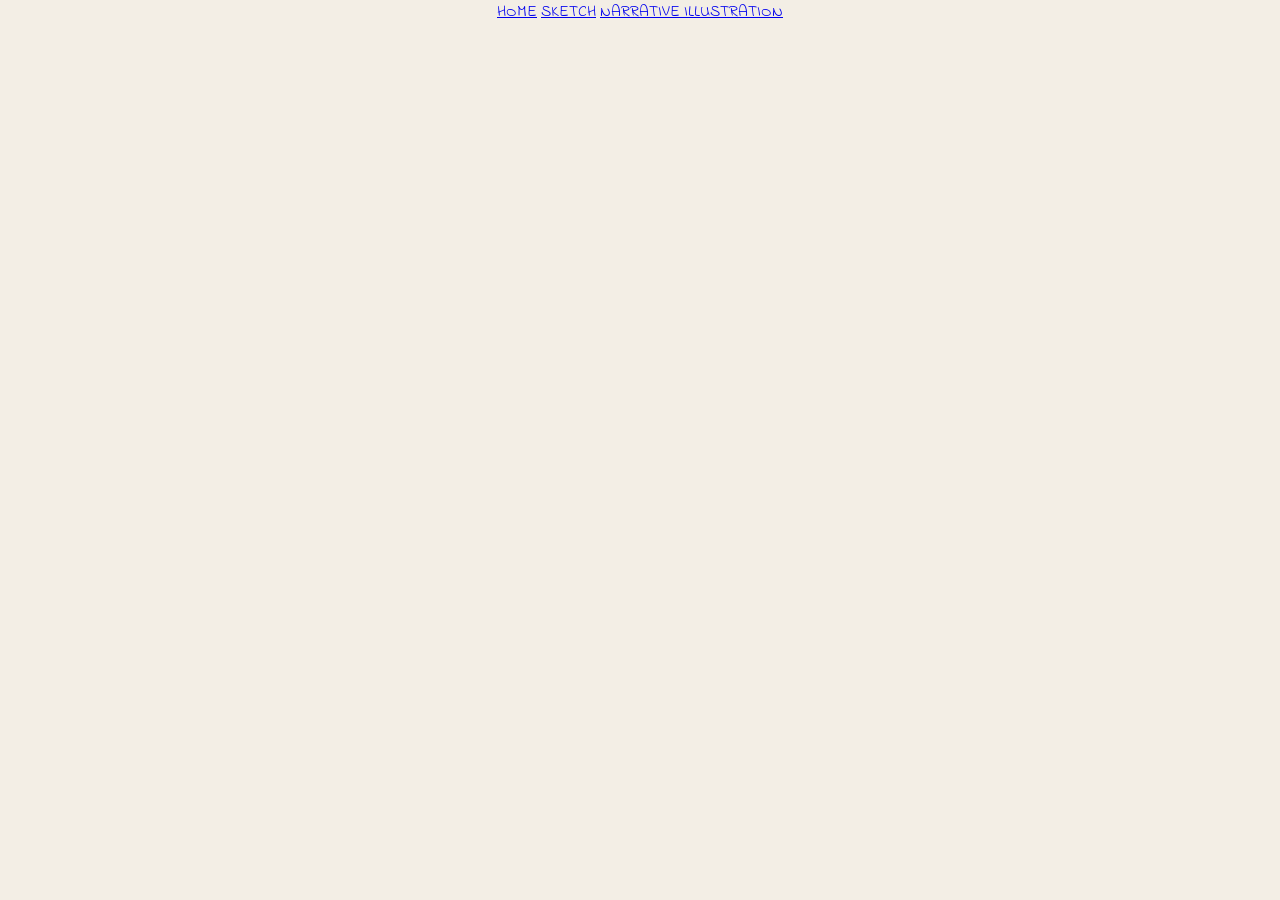
==== About.html @ 53a6e6cb "add illustration website files" ====
<!DOCTYPE html>
<html lang="en">
<head>
  <meta charset="UTF-8">
  <meta name="viewport" content="width=device-width, initial-scale=1.0">

  <title>About Me | Jasmin Chen</title>

  <link href="https://fonts.googleapis.com/css2?family=Indie+Flower&family=Special+Elite&display=swap" rel="stylesheet">

  <link rel="stylesheet" href="Style.css">
</head>

<body>

  <!-- Top navigation -->
  <header class="about-header">
    <a href="index.html">HOME</a>
    <a href="Sketch.html">SKETCH</a>
    <a href="narrative.html">NARRATIVE ILLUSTRATION</a>
  </header>

  <!-- Main content -->
  <main class="about-layout">

    <!-- Left: automatic photo slideshow -->
    <section class="photo-section">
      <!-- Photos will be added here -->
    </section>

    <!-- Right: handwritten bio and GIF -->
    <section class="bio-section">
      <!-- Your handwritten bio image will go here -->

      <!-- Your GIF will go here -->
    </section>

  </main>

</body>
</html>
---- Style.css ----
/* ===== 全站基础样式 ===== */
body {
  margin: 0;
  background: #f3eee5;
  color: #34332f;
  font-family: 'Indie Flower', cursive;
  text-align: center;
}

/* ===== 页面主要内容 ===== */
main {
  padding: 100px 24px;
}

/* ===== 主标题 ===== */
h1 {
  font-family: 'Special Elite', monospace;
  font-size: clamp(36px, 7vw, 80px);
  font-weight: normal;
}

/* ===== 副标题和段落 ===== */
h2,
.subtitle {
  font-family: 'Indie Flower', cursive;
}

p {
  font-size: 18px;
}

/* ===== 图片自适应 ===== */
img {
  max-width: 100%;
  height: auto;
}
/* Narrative 页面文字字体 */
.subtitle,
.artwork-title,
.artwork-info {
  font-family: 'Indie Flower', cursive;
}
/* 作品图片的茉莉花背景 */
.artwork-background {
  background-color: #e9eaff;
  background-image: none;
  background-repeat: repeat;
  background-position: center top;
  background-size: 500px auto;

  display: grid;
  place-items: center;
  width: calc(100vw - 48px);
  margin-left: -24px;
  padding: 0;
  box-sizing: border-box;
}

/* 作品图片 */
.artwork-background .main-artwork {
  display: block;
  width: auto;
  height: auto;
  max-width: 100%;
  max-height: calc(100vh - 115px);
  margin: 0 auto;
  object-fit: contain;
}

/* ===== 首页gif文字logo排版 ===== */
.hero-text {
  margin: -100px   0 5px;
  padding: 0;
  line-height: 1.2;
}
.hero-text img {
  display: block;
  width: 400px;
  height: 210px;
  object-fit: fill;
  max-width: 85%;
  margin: 0 auto;
}

.hero-text p {
  margin: 3px 0;
  font-size: 16px;
  line-height: 1.3;
   transform: translateY(-10px);
}

.hero-text h1 {
  margin: 4px 0;
  font-size: clamp(30px, 4vw, 52px);
  line-height: 1.1;
}


/* 首页菜单栏 */
.home-menu {
  display: flex;
  justify-content: flex-end;
  align-items: flex-start;
  gap: 35px;

  width: 100%;
  max-width: none;
  margin: 0 0 12px;
  padding-right: 30px;

  box-sizing: border-box;
  transform: translateY(20px);
}

.home-menu a {
  color: #34332f;
  text-decoration: none;
  font-family: 'Special Elite', cursive;
  font-size: 20px;
  transition: opacity 0.2s ease;
}

.home-menu a:hover {
  opacity: 0.55;
}


/* ===== 首页三个插画入口 ===== */
.destinations {
  text-align: center;
  width: 100%;
}

.destination-block {
  display: flex;
  flex-direction: row;
  justify-content: center;
  align-items: flex-start;
  gap: 50px;

  width: 100%;
  max-width: 1100px;
  margin: 30px auto 0;
  box-sizing: border-box;
}

/* 每一个按钮 */
.destination-button {
  display: flex;
  flex-direction: column;
  align-items: center;
  text-align: center;

  width: 280px;
  flex-shrink: 0;

  text-decoration: none;
  color: #34332f;
}

/* 按钮图片 */
.destination-button img {
  width: 280px;
  height: 280px;
  object-fit: contain;
  display: block;
}

/* 按钮文字 */
.destination-button span {
  margin-top: 12px;
  font-family: 'Special Elite', cursive;
  font-size: 18px;
}

/* 鼠标悬停效果 */
.destination-button img {
  transition: transform 0.25s ease;
}

.destination-button:hover img {
  transform: translateY(-5px);
}

/* 循环滚动文字 */
.marquee {
  width: 100%;
  overflow: hidden;
  white-space: nowrap;
  margin: 30px 0;
  padding: 13px 0;

  border-top: 3px solid #34332f;
  border-bottom: 1px solid #34332f;

  box-sizing: border-box;

}

.marquee-track {
  display: flex;
  width: max-content;
  animation: marquee-scroll 20s linear infinite;
}

.marquee-track span {
  flex-shrink: 0;
  font-family: 'Special Elite', monospace;
  font-size: 34px;
  letter-spacing: 2px;
  line-height: 1.4;
  padding-right: 40px;
}

/* 滚动动画 */
@keyframes marquee-scroll {
  from {
    transform: translateX(0);
  }

  to {
    transform: translateX(-50%);
  }
}

/* ===== 首页主图与介绍的左右布局 ===== */

/* 首页主图和介绍文字的背景区域 */

/* 首页主图和介绍文字的全宽背景区域 */
.hero-content {
  display: flex;
  align-items: center;
  gap: 5%;

  width: 100vw;
  max-width: none;
  margin: 20px 0 20px calc(50% - 50vw);
  padding: 25px max(calc((100vw - 1100px) / 2), 9%);

  background-color: #e9eaff;
  box-sizing: border-box;
}

/* 左侧主图 */
.hero-image {
  flex: 1;
  min-width: 0;
}

.hero-image .home-background {
  display: block;
  width: 100%;
  height: auto;
  margin: 0;
}

/* 右侧介绍文字 */
.hero-intro {
  flex: 1;
  min-width: 0;
  text-align: left;
  padding: 15px;
  box-sizing: border-box;
}

.hero-intro .intro-label {
  font-family: 'Special Elite', monospace;
  font-size: 14px;
  letter-spacing: 2px;
}

.hero-intro h2 {
  font-family: 'Special Elite', monospace;
  font-size: clamp(28px, 3vw, 44px);
  font-weight: normal;
  line-height: 1.2;
  margin: 16px 0;
}

.hero-intro p {
  font-size: 18px;
  line-height: 1.8;
}

/* 手机屏幕布局 */
@media (max-width: 700px) {
  .hero-content {
    flex-direction: column;
    width: 100%;
    gap: 20px;
  }

  .hero-image,
  .hero-intro {
    width: 100%;
    flex: auto;
  }

  .hero-intro {
    padding: 10px;
  }
}


/* ===== 速写本页面Sketchbook page ===== */


/* ===== Sketchbook navigation ===== */

.sketchbook-menu {
  display: flex;
  justify-content: flex-end;
  align-items: center;
  gap: 28px;

  width: 100%;
  box-sizing: border-box;
  padding: 24px 5% 0;
}

.sketchbook-menu a {
  color: #34332f;
  text-decoration: none;
  font-family: 'Indie Flower', cursive;
  font-size: 18px;
}

.sketchbook-menu a:hover {
  opacity: 0.6;
}

/* ===== Sketchbook layout ===== */

.sketchbook-main {
  min-height: calc(100vh - 65px);
  padding: 20px 24px 30px;
  box-sizing: border-box;

  display: flex;
  flex-direction: column;
  align-items: center;
}

.sketchbook-title {
  margin: 0 0 8px;
}

.sketchbook-instruction {
  margin: 0 0 24px;
}

.sketchbook-stage {
  display: flex;
  justify-content: center;
  align-items: center;

  width: 100%;
  flex: 1;
  min-height: 0;
}

.sketchbook-spread {
  position: absolute;
  inset: 0;
  display: flex;
  width: 100%;
  height: 100%;
}


/* Large open book */

.sketchbook {
  position: relative;
  width: min(94vw, 1400px);
  height: min(68vw, 78vh);
  aspect-ratio: auto;
  flex-shrink: 0;
  perspective: 1600px;
}


/* ===== Mobile navigation ===== */

@media (max-width: 600px) {
  .sketchbook-menu {
    gap: 14px;
    padding: 18px 12px 0;
    flex-wrap: wrap;
  }

  .sketchbook-menu a {
    font-size: 15px;
  }

  .sketchbook-main {
    padding: 24px 8px;
  }

  .sketchbook {
    width: 96vw;
  }
}


/* ===== Closed book cover ===== */

.sketchbook-cover {
  position: absolute;
  inset: 0;
  z-index: 2;

  width: 100%;
  height: 100%;
  padding: 30px;

  display: flex;
  flex-direction: column;
  justify-content: center;
  align-items: center;
  gap: 16px;

  box-sizing: border-box;
  border: 1px solid #88745b;
  border-radius: 5px 12px 12px 5px;

  background:
    linear-gradient(
      90deg,
      #9b7654 0%,
      #b18b65 4%,
      #c6a47d 12%,
      #b9956d 100%
    );

  color: #453629;
  box-shadow:
    5px 8px 0 #d5c8b5,
    10px 14px 24px rgba(65, 48, 31, 0.18);

  cursor: pointer;
  transition:
    opacity 0.45s ease,
    transform 0.65s ease,
    visibility 0.65s;
}

.cover-decoration {
  font-size: 38px;
}

.cover-title {
  font-family: 'Special Elite', monospace;
  font-size: clamp(27px, 4vw, 46px);
  line-height: 1.25;
}

.cover-author {
  font-family: 'Indie Flower', cursive;
  font-size: 19px;
}

.cover-hint {
  margin-top: 18px;
  font-family: 'Special Elite', monospace;
  font-size: 11px;
  letter-spacing: 2px;
}

/* ===== Open book spread ===== */

.sketchbook-spread {
  position: absolute;
  inset: 0;

  display: flex;
  overflow: hidden;

  border-radius: 4px;
  background: #e9deca;
  box-shadow: 0 14px 30px rgba(65, 48, 31, 0.18);

  opacity: 0;
  visibility: hidden;
  transform: scale(0.94);

  transition:
    opacity 0.45s ease,
    transform 0.65s ease,
    visibility 0.65s;
}



.sketchbook-page-left,
.sketchbook-page-right {
  position: relative;
  flex: 1;
  min-width: 0;

  padding: 30px;
  box-sizing: border-box;

  background-color: #faf5e9;
  background-image: url("Image/paper-\ texture.jpg");
  background-size: 100% 100%;
  background-position: center;
  background-repeat: no-repeat;
}


.sketchbook-page-left {
  border-right: 1px solid #d8cbb6;
  box-shadow: inset -10px 0 16px -14px rgba(60, 45, 30, 0.5);
}

.sketchbook-page-right {
  box-shadow: inset 10px 0 16px -14px rgba(60, 45, 30, 0.5);
}

.page-number {
  font-family: 'Special Elite', monospace;
  font-size: 12px;
  color: #9a8a75;
}

.page-note {
  margin-top: 45px;
  font-family: 'Indie Flower', cursive;
  font-size: 19px;
  color: #847765;
}

/* ===== Open state ===== */

.sketchbook.is-open .sketchbook-cover {
  opacity: 0;
  visibility: hidden;
  transform: rotateY(-12deg) scale(0.96);
  pointer-events: none;
}

.sketchbook.is-open .sketchbook-spread {
  opacity: 1;
  visibility: visible;
  transform: scale(1);
}

.sketchbook-bottom-note {
  margin-top: 35px;
  font-family: 'Indie Flower', cursive;
  font-size: 18px;
}

/* ===== Mobile layout ===== */

@media (max-width: 600px) {
  .sketchbook-main {
    padding: 35px 12px 45px;
  }

  .sketchbook {
    width: 96vw;
  }

  .sketchbook-page-left,
  .sketchbook-page-right {
    padding: 14px;
  }

  .page-note {
    margin-top: 25px;
    font-size: 15px;
  }

  .cover-author {
    font-size: 15px;
  }

  .cover-hint {
    font-size: 9px;
  }
}

/* ===== 速写本中的作品Artwork inside sketchbook ===== */

.sketchbook-page-left,
.sketchbook-page-right {
  position: relative;
}

.page-number {
  position: absolute;
  top: 14px;
  left: 18px;
  z-index: 1;
}

.sketchbook-artwork {
  display: block;
  width: 100%;
  height: 100%;
  object-fit: contain;
  object-position: center;
}
.sketchbook-artwork {
  display: block;
  max-width: 100%;
  max-height: 100%;
  width: auto;
  height: auto;
  object-fit: contain;
  margin: auto;
}
/* ===== Sketchbook page flip ===== */

#flipbook {
  margin: 0 auto;
  position: relative;
  background: #e5d8c2;
  box-shadow:
    0 3px 0 #d8c9b2,
    0 6px 0 #eee3d0,
    0 9px 0 #d5c4aa,
    0 13px 0 #e9dcc8,
    0 18px 24px rgba(57, 43, 29, 0.22);
}


#flipbook .page {
  background-color: #faf5e9;
  background-image: url("Image/paper-texture.jpg");
  background-size: 100% 100%;
  background-position: center;
  background-repeat: no-repeat;
  overflow: hidden;
  box-sizing: border-box;
}

#flipbook .page img {
  display: block;
  width: 100%;
  height: 100%;
  object-fit: contain;
}

/* ===== Sketchbook spine ===== */

#flipbook {
  position: relative;
}

/* ===== Natural sketchbook spine ===== */

#flipbook {
  position: relative;
}

/* 柔和的装订阴影与纸张反光 */
#flipbook::after {
  content: "";
  position: absolute;
  top: 0;
  bottom: 0;
  left: 50%;
  width: 38px;
  transform: translateX(-50%);
  pointer-events: none;
  z-index: 20;

  background: linear-gradient(
    to right,
    rgba(83, 62, 42, 0) 0%,
    rgba(83, 62, 42, 0.07) 20%,
    rgba(65, 47, 32, 0.18) 42%,
    rgba(255, 252, 240, 0.30) 50%,
    rgba(65, 47, 32, 0.15) 58%,
    rgba(83, 62, 42, 0.06) 80%,
    rgba(83, 62, 42, 0) 100%
  );
}
/* 左页靠近装订处的阴影 */
#flipbook .page:nth-child(odd) {
  box-shadow: inset -8px 0 12px -10px rgba(65, 47, 32, 0.35);
}

/* 右页靠近装订处的阴影 */
#flipbook .page:nth-child(even) {
  box-shadow: inset 8px 0 12px -10px rgba(65, 47, 32, 0.35);
}
/* 右侧叠页：更自然的纸张边缘 */
#flipbook::before {
  content: "";
  position: absolute;
  top: 4px;
  bottom: -8px;
  right: -5px;
  width: 5px;

  background: repeating-linear-gradient(
    to bottom,
    #eee5d5 0px,
    #eee5d5 2px,
    #d9cbb7 2.5px,
    #f7f0e3 4px
  );

  border-right: 1px solid rgba(125, 101, 72, 0.15);
  border-radius: 0 1px 2px 0;
  box-shadow: 2px 3px 5px rgba(57, 43, 29, 0.10);

  z-index: 5;
  pointer-events: none;
}
/* 左上角 Logo */
.detail-logo {
  position: fixed;
  top: 12px;
  left: 24px;
  z-index: 10;
  display: block;
  width: 170px;
}

.detail-logo img {
  display: block;
  width: 100%;
  height: auto;
}
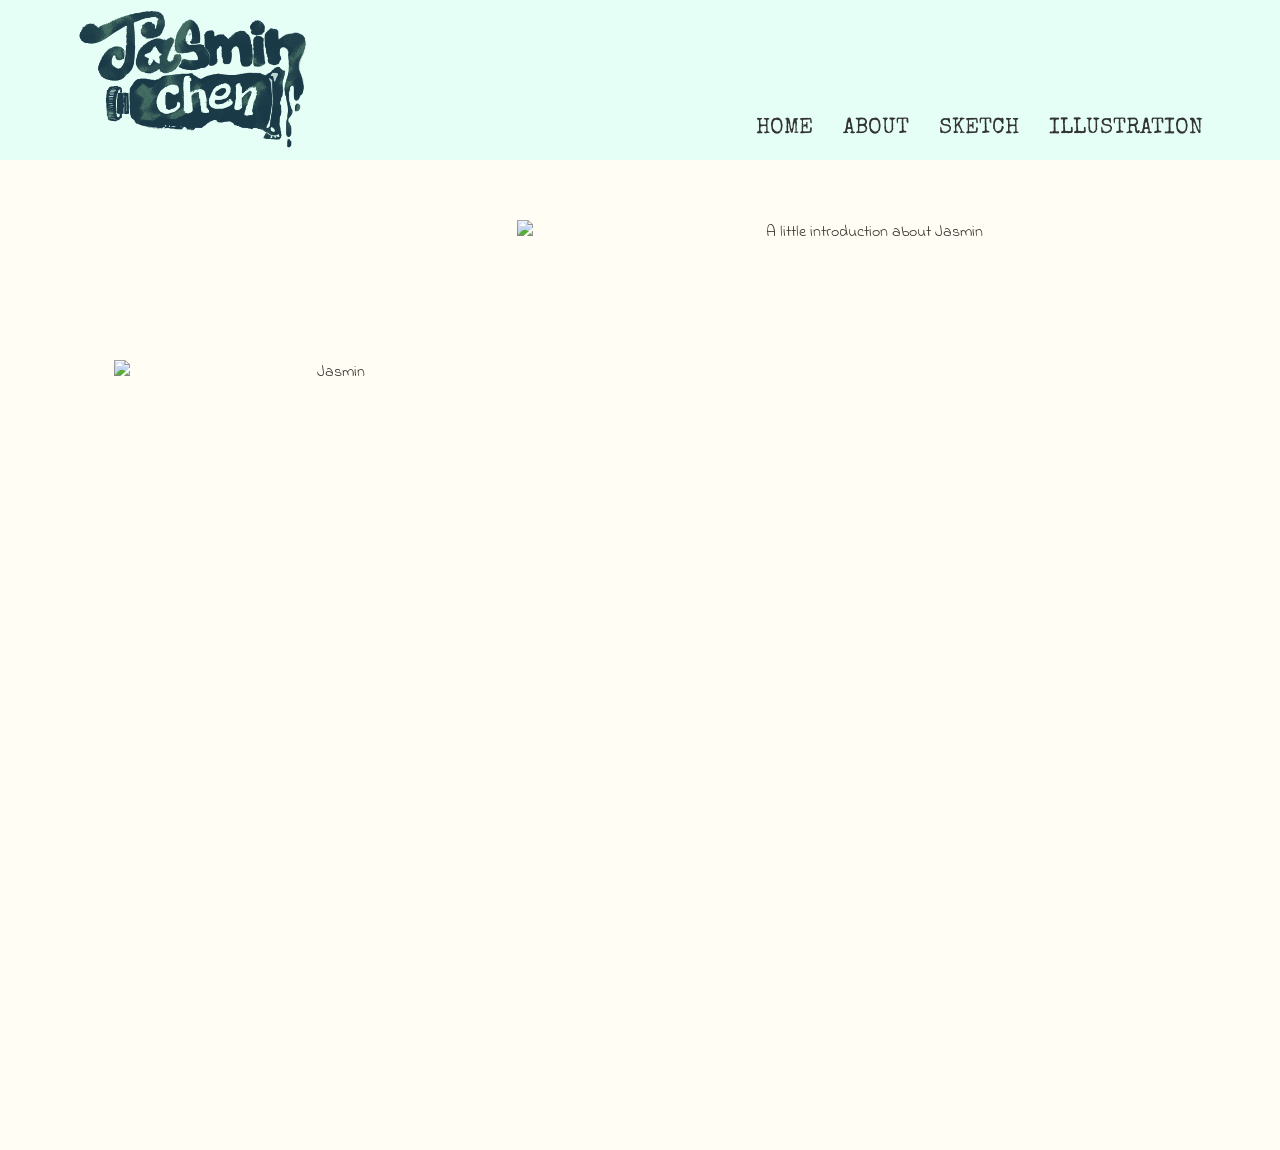
==== commit b5eb8f8d: "Refactor About.html layout and add images Updated header structure and added images for bio and phot" ====
--- a/About.html
+++ b/About.html
@@ -15,26 +15,49 @@
 <body>
 
   <!-- Top navigation -->
-  <header class="about-header">
+ <header class="inner-header">
+
+  <a href="index.html" class="header-logo">
+    <img src="Image/ps main logo.png" alt="Jasmin Chen">
+  </a>
+
+  <nav class="header-menu">
     <a href="index.html">HOME</a>
+    <a href="About.html">ABOUT</a>
     <a href="Sketch.html">SKETCH</a>
-    <a href="narrative.html">NARRATIVE ILLUSTRATION</a>
-  </header>
+    <a href="Narrative.html">ILLUSTRATION</a>
+  </nav>
+
+</header>
 
   <!-- Main content -->
   <main class="about-layout">
 
     <!-- Left: automatic photo slideshow -->
     <section class="photo-section">
-      <!-- Photos will be added here -->
-    </section>
+
+  <div class="about-single-photo">
+    <img src="Image/About-photo.jpg" alt="Jasmin">
+  </div>
+
+  <p class="photo-caption">
+  
+  </p>
+
+</section>
 
     <!-- Right: handwritten bio and GIF -->
     <section class="bio-section">
-      <!-- Your handwritten bio image will go here -->
 
-      <!-- Your GIF will go here -->
-    </section>
+  <!-- Handwritten Bio -->
+  <div class="bio-paper">
+    <img src="Image/Bio.png" alt="A little introduction about Jasmin">
+
+    <!-- GIF will be added here later -->
+
+  </div>
+
+</section>
 
   </main>
 
--- a/Style.css
+++ b/Style.css
@@ -1,7 +1,7 @@
 /* ===== 全站基础样式 ===== */
 body {
   margin: 0;
-  background: #f3eee5;
+  background: #FFFDF4;
   color: #34332f;
   font-family: 'Indie Flower', cursive;
   text-align: center;
@@ -9,7 +9,8 @@
 
 /* ===== 页面主要内容 ===== */
 main {
-  padding: 100px 24px;
+  padding: 10px 0 0;
+  flex: 1;
 }
 
 /* ===== 主标题 ===== */
@@ -42,7 +43,7 @@
 }
 /* 作品图片的茉莉花背景 */
 .artwork-background {
-  background-color: #e9eaff;
+  background-color: #e5fff6;
   background-image: none;
   background-repeat: repeat;
   background-position: center top;
@@ -69,15 +70,14 @@
 
 /* ===== 首页gif文字logo排版 ===== */
 .hero-text {
-  margin: -100px   0 5px;
+  margin: -10px -10px 4px;
   padding: 0;
-  line-height: 1.2;
-}
-.hero-text img {
-  display: block;
-  width: 400px;
-  height: 210px;
-  object-fit: fill;
+  line-height: 1;
+
+}.hero-text img {
+  display: block;
+  width: 360px;
+  height: auto;
   max-width: 85%;
   margin: 0 auto;
 }
@@ -99,18 +99,15 @@
 /* 首页菜单栏 */
 .home-menu {
   display: flex;
-  justify-content: flex-end;
-  align-items: flex-start;
+  justify-content: center;
+  align-items: center;
   gap: 35px;
-
-  width: 100%;
-  max-width: none;
-  margin: 0 0 12px;
-  padding-right: 30px;
-
-  box-sizing: border-box;
-  transform: translateY(20px);
-}
+  width: 100%;
+  margin: 0 auto;
+  padding: 15px 0;
+  box-sizing: border-box;
+}
+ 
 
 .home-menu a {
   color: #34332f;
@@ -124,6 +121,14 @@
   opacity: 0.55;
 }
 
+.header-background {
+  width: 100%;
+  background-color: #e5fff6;
+  box-sizing: border-box;
+  padding: 15px 0;
+  overflow: hidden;
+}
+
 
 /* ===== 首页三个插画入口 ===== */
 .destinations {
@@ -182,20 +187,6 @@
   transform: translateY(-5px);
 }
 
-/* 循环滚动文字 */
-.marquee {
-  width: 100%;
-  overflow: hidden;
-  white-space: nowrap;
-  margin: 30px 0;
-  padding: 13px 0;
-
-  border-top: 3px solid #34332f;
-  border-bottom: 1px solid #34332f;
-
-  box-sizing: border-box;
-
-}
 
 .marquee-track {
   display: flex;
@@ -302,8 +293,6 @@
   }
 }
 
-
-/* ===== 速写本页面Sketchbook page ===== */
 
 
 /* ===== Sketchbook navigation ===== */
@@ -727,4 +716,476 @@
   display: block;
   width: 100%;
   height: auto;
-}+}
+
+/* ===== Homepage Artwork Gallery ===== */
+
+.artwork-gallery {
+  width: 80%;
+  padding: 35px 0 45px;
+  overflow: hidden;
+  box-sizing: border-box;
+  margin: 0 auto;
+}
+
+.gallery-heading {
+  width: 90%;
+  margin: 0 auto 18px;
+  text-align: left;
+}
+
+.gallery-heading h2 {
+  font-family: 'Special Elite', monospace;
+  font-size: 26px;
+  font-weight: normal;
+  margin: 0 0 6px;
+}
+
+.gallery-heading p {
+  font-size: 16px;
+  margin: 0;
+}
+
+.gallery-window {
+  width: 100%;
+  overflow: hidden;
+}
+
+.gallery-track {
+  display: flex;
+  flex-direction: row;
+  flex-wrap: nowrap;
+  align-items: center;
+  gap: 60px;
+  width: max-content;
+  padding-left: 20px;
+  animation: gallery-scroll 20s linear infinite;
+}
+
+.gallery-track img {
+  display: block;
+  width: 240px;
+  height: 360px;
+  flex: 0 0 240px;
+  object-fit: contain;
+  border-radius: 4px;
+}
+
+/* Hover to pause */
+.gallery-window:hover .gallery-track {
+  animation-play-state: paused;
+}
+
+/* Scroll left */
+@keyframes gallery-scroll {
+  from {
+    transform: translateX(0);
+  }
+
+  to {
+    transform: translateX(-50%);
+  }
+}
+.gallery-link {
+  display: block;
+  color: inherit;
+  text-decoration: none;
+  cursor: pointer;
+}
+
+/* ===== Homepage floating Sketchbook ===== */
+
+.sketchbook-section {
+  width: 80%;
+  margin: 70px auto;
+  padding: 35px 0 45px;
+  box-sizing: border-box;
+  overflow: hidden;
+}
+
+.sketchbook-section .sketchbook-heading {
+  text-align: center;
+  margin-bottom: 25px;
+}
+
+.sketchbook-section .sketchbook-heading p {
+  margin: 0 0 8px;
+  font-size: 14px;
+  letter-spacing: 2px;
+}
+
+.sketchbook-section .sketchbook-heading h2 {
+  font-family: 'Special Elite', monospace;
+  font-size: clamp(28px, 4vw, 42px);
+  font-weight: normal;
+  margin: 0 0 10px;
+}
+
+.sketchbook-section .sketchbook-heading span {
+  font-size: 16px;
+}
+
+/* 图片展示区域 */
+.sketchbook-section .sketchbook-carousel {
+  width: 100%;
+  padding: 10px 0;
+}
+
+.sketchbook-section .sketchbook-stage {
+  position: relative;
+  width: 100%;
+  max-width: 1000px;
+  height: 430px;
+  margin: 0 auto;
+}
+
+/* 三张图片共用的设置 */
+.sketchbook-section .sketch-page {
+  position: absolute;
+  top: 50%;
+  width: 44%;
+  height: 340px;
+  cursor: pointer;
+  transition:
+    left 0.55s ease,
+    transform 0.55s ease,
+    opacity 0.55s ease;
+}
+
+.sketchbook-section .sketch-page img {
+  display: block;
+  width: 100%;
+  height: 100%;
+  object-fit: contain;
+  filter: drop-shadow(0 8px 10px rgba(0, 0, 0, 0.13));
+  pointer-events: none;
+}
+
+/* 左侧图片 */
+.sketchbook-section .sketch-left {
+  left: -4%;
+  transform: translateY(-50%) rotate(-12deg) scale(0.78);
+  transform-origin: center;
+  z-index: 1;
+  opacity: 0.8;
+}
+
+/* 中间图片 */
+.sketchbook-section .sketch-center {
+  left: 28%;
+  width: 44%;
+  height: 370px;
+  transform: translateY(-50%) rotate(0deg);
+  z-index: 3;
+  opacity: 1;
+}
+
+/* 右侧图片 */
+.sketchbook-section .sketch-right {
+  left: 60%;
+  transform: translateY(-50%) rotate(12deg) scale(0.78);
+  transform-origin: center;
+  z-index: 1;
+  opacity: 0.8;
+}
+
+/* 悬浮效果 */
+.sketchbook-section .sketch-left:hover {
+  transform: translateY(-56%) rotate(-8deg) scale(0.84);
+  z-index: 4;
+  opacity: 1;
+}
+
+.sketchbook-section .sketch-right:hover {
+  transform: translateY(-56%) rotate(8deg) scale(0.84);
+  z-index: 4;
+  opacity: 1;
+}
+
+.sketchbook-section .sketch-center:hover {
+  transform: translateY(-53%) scale(1.025);
+}
+
+/* 手机端 */
+@media (max-width: 700px) {
+  .sketchbook-section {
+    width: 90%;
+  }
+
+  .sketchbook-section .sketchbook-stage {
+    height: 280px;
+  }
+
+  .sketchbook-section .sketch-page {
+    height: 210px;
+  }
+
+  .sketchbook-section .sketch-center {
+    height: 245px;
+  }
+
+  .sketchbook-section .sketch-left {
+    left: -8%;
+  }
+
+  .sketchbook-section .sketch-right {
+    left: 56%;
+  }
+}
+/* ===== 首页最底部薄荷绿区域 ===== */
+.footer-destinations {
+  width: 100%;
+  margin: 0;
+  padding: 25px 20px 10px;
+  background-color: #e5fff6;
+  box-sizing: border-box;
+}
+
+/* 三个按钮排列 */
+.footer-destinations .destination-block {
+  display: flex;
+  justify-content: center;
+  align-items: flex-end;
+  gap: 50px;
+  width: 100%;
+  max-width: 1100px;
+  margin: 0 auto;
+  padding: 0;
+  box-sizing: border-box;
+}
+
+/* 保留原本的按钮尺寸 */
+.footer-destinations .destination-button img {
+  width: 280px;
+  height: 280px;
+  object-fit: contain;
+}
+
+/* 版权文字也使用薄荷绿背景 */
+.site-footer {
+  width: 100%;
+  margin: 0;
+  padding: 0 10px 15px;
+  background-color: #e5fff6;
+  box-sizing: border-box;
+  text-align: center;
+}
+
+/* 页面基础布局 */
+html,
+body {
+  min-height: 100%;
+  margin: 0;
+}
+
+body {
+  display: flex;
+  flex-direction: column;
+}
+/* ===== 首页手写标题图片 ===== */
+
+.section-title-image {
+  display: block;
+  width: 320px;
+  max-width: 80%;
+  height: auto;
+  margin: 0 auto;
+}
+
+/* Illustration 标题区域 */
+.gallery-heading {
+  text-align: center;
+  margin-bottom: 18px;
+}
+
+/* Sketchbook 标题区域 */
+.sketchbook-section .sketchbook-heading {
+  text-align: center;
+  margin-bottom: 25px;
+}
+
+/* 手机屏幕 */
+@media (max-width: 700px) {
+  .section-title-image {
+    width: 250px;
+  }
+}
+
+/* ===== ABOUT ME PAGE ===== */
+
+/* Main layout */
+.about-layout {
+  display: flex;
+  align-items: center;
+  justify-content: center;
+  gap: 15px;
+
+  width: 90%;
+  max-width: 1400px;
+  margin: 50px auto;
+}
+
+/* Left photo area */
+.photo-section {
+  width: 34%;
+  flex-shrink: 0;
+}
+
+/* Right Bio area */
+.bio-section {
+  width: 62%;
+  display: flex;
+  justify-content: center;
+  align-items: center;
+}
+
+/* Bio paper image */
+.bio-paper {
+  width: 100%;
+  max-width: 820px;
+  height: calc(100vh - 20px);
+  display: flex;
+  justify-content: center;
+  align-items: center;
+}
+
+.bio-paper img {
+  display: block;
+  width: 100%;
+  height: 100%;
+  object-fit: contain;
+}
+
+/* Mobile layout */
+@media (max-width: 768px) {
+  .about-layout {
+    flex-direction: column;
+    width: 92%;
+  }
+
+  .photo-section,
+  .bio-section {
+    width: 100%;
+  }
+}
+/* ===== ABOUT SINGLE PHOTO ===== */
+
+.photo-section {
+  width: 38%;
+}
+
+.about-single-photo {
+  width: 100%;
+  aspect-ratio: 3 / 4;
+  overflow: hidden;
+}
+
+.about-single-photo img {
+  width: 100%;
+  height: 100%;
+  object-fit: cover;
+  display: block;
+}
+
+.photo-caption {
+  text-align: center;
+  font-family: 'Indie Flower', cursive;
+  font-size: 16px;
+  color: #777064;
+  margin-top: 12px;
+}
+.photo-section {
+  transform: translateX(50px);
+}
+/* ===== INNER PAGES HEADER ===== */
+
+.inner-header {
+  width: 100%;
+  height: 160px;
+  background-color: #E5FFF6;
+
+  display: flex;
+  justify-content: space-between;
+  align-items: center;
+
+  padding: 0 6%;
+  box-sizing: border-box;
+}
+
+.header-logo img {
+  display: block;
+  width: 230px;
+  height: auto;
+}
+
+.header-menu {
+  display: flex;
+  align-items: center;
+  gap: 30px;
+
+  align-self: flex-end;
+  margin-bottom: 20px;
+}
+
+.header-menu a {
+  font-family: 'Special Elite', cursive;
+  font-size: 22px;
+  color: inherit;
+  text-decoration: none;
+  white-space: nowrap;
+  transition: opacity 0.2s ease;
+}
+
+
+.header-menu a:hover {
+  opacity: 0.6;
+}
+/* ===== SKETCH MENU FIX ===== */
+
+.inner-header .header-menu a {
+  font-family: 'Special Elite', cursive !important;
+  font-size: 22px !important;
+  color: #333333 !important;
+  text-decoration: none !important;
+  white-space: nowrap;
+}
+/* ===== SKETCH HEADER ADJUSTMENT ===== */
+
+.sketchbook-page .inner-header {
+  position: relative;
+  display: flex;
+  align-items: center;
+  justify-content: space-between;
+}
+
+
+
+.sketchbook-page .inner-header .header-menu a {
+  font-family: 'Special Elite', cursive !important;
+  font-size: 22px !important;
+  color: #333333 !important;
+  text-decoration: none !important;
+  white-space: nowrap;
+}
+/* Sketchbook title image */
+.sketchbook-title {
+  display: flex;
+  justify-content: center;
+  align-items: center;
+  margin: 30px auto 15px;
+}
+
+.sketchbook-title img {
+  display: block;
+  width: 300px;
+  height: auto;
+  object-fit: contain;
+}
+.illustration-title {
+  display: block;
+  width: 420px;
+  max-width: 100%;
+  height: auto;
+  margin: 0 auto 20px;
+  transform: translateY(-10px);
+}
